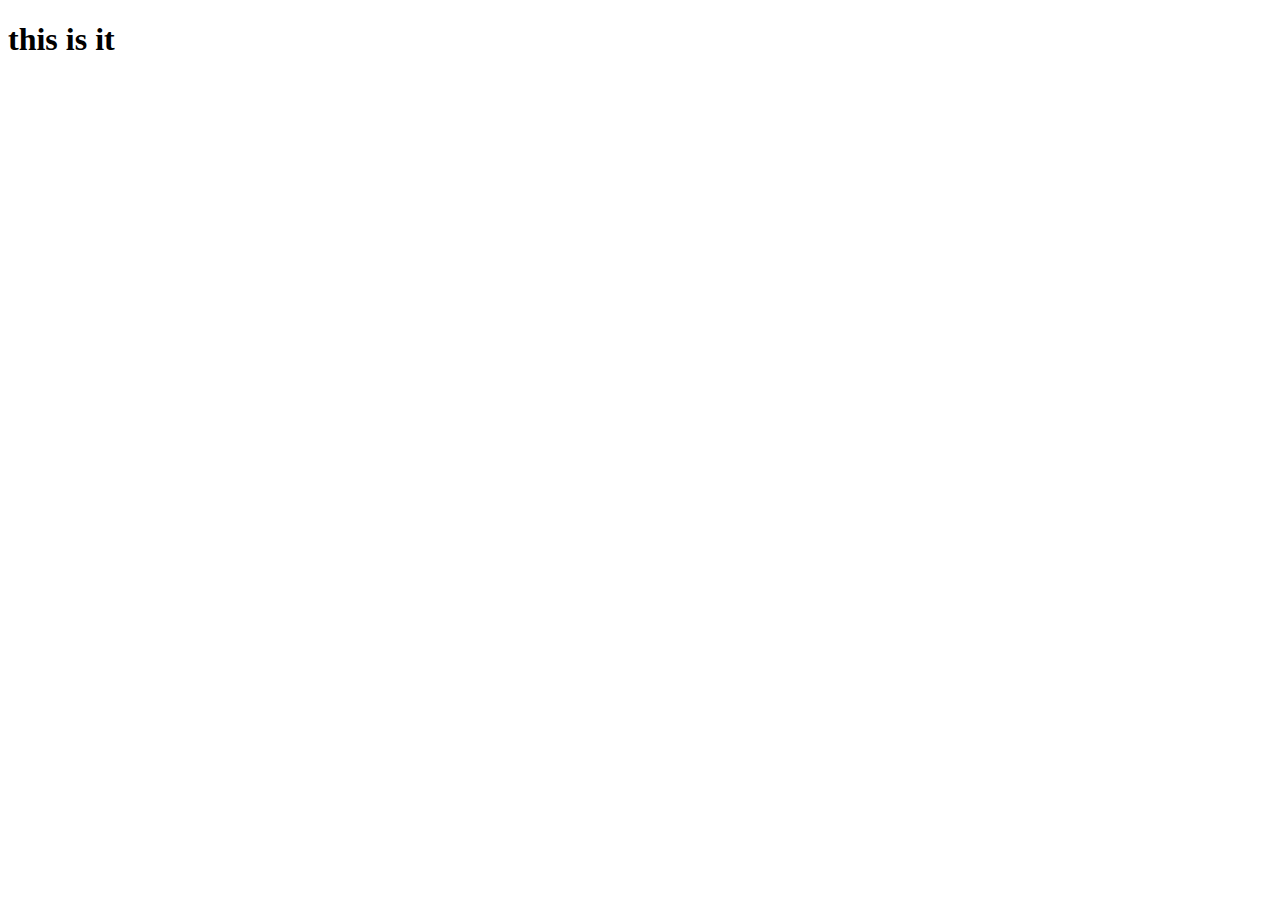
==== index.html @ 2777877a "v2" ====
<!DOCTYPE html>
<html lang="en">
<head>
    <meta charset="UTF-8">
    <meta name="viewport" content="width=device-width, initial-scale=1.0">
    <title>Document</title>
</head>
<body>
    <h1>this is it</h1>
</body>
</html>
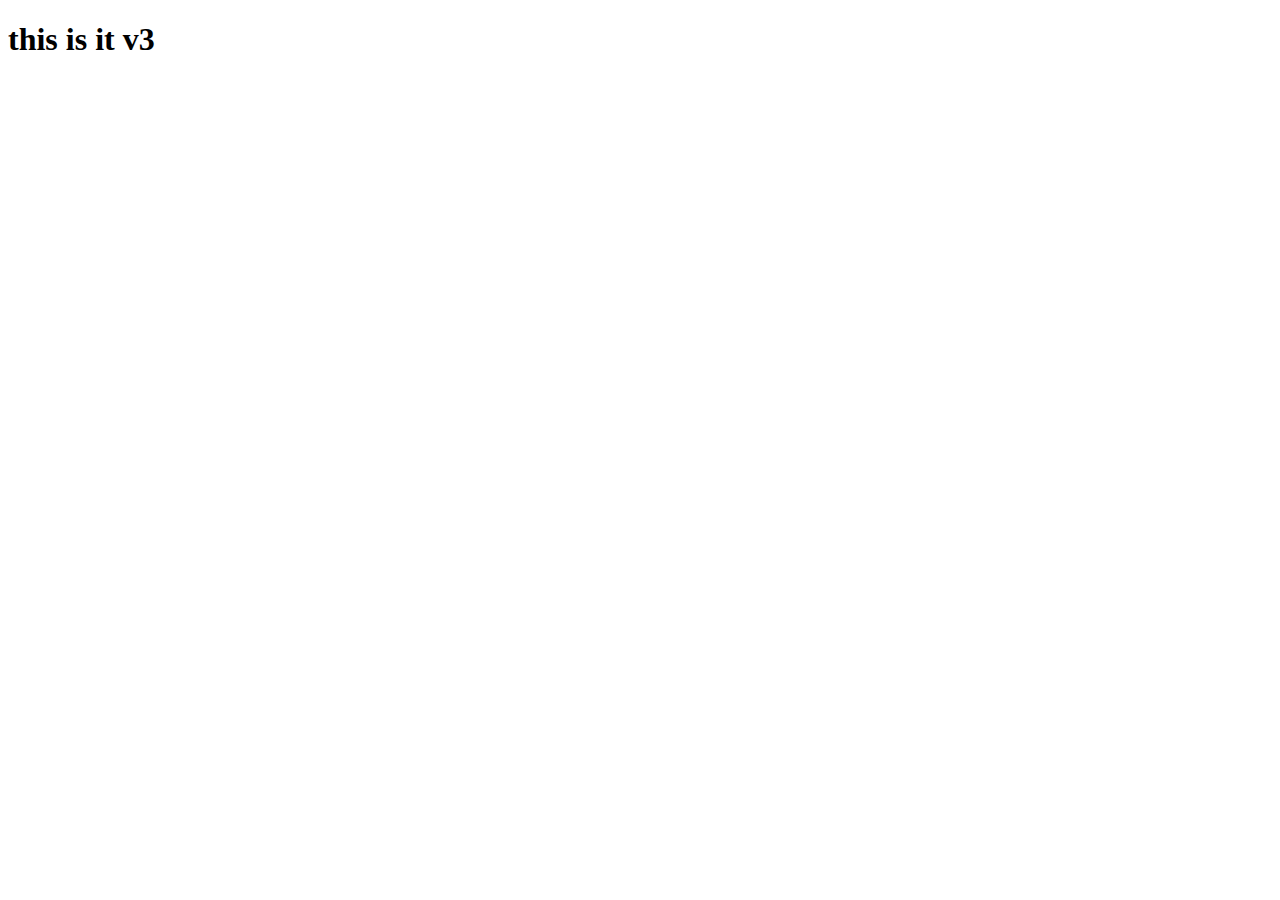
==== commit 8a508b89: "v3" ====
--- a/index.html
+++ b/index.html
@@ -6,6 +6,6 @@
     <title>Document</title>
 </head>
 <body>
-    <h1>this is it</h1>
+    <h1>this is it v3</h1>
 </body>
 </html>